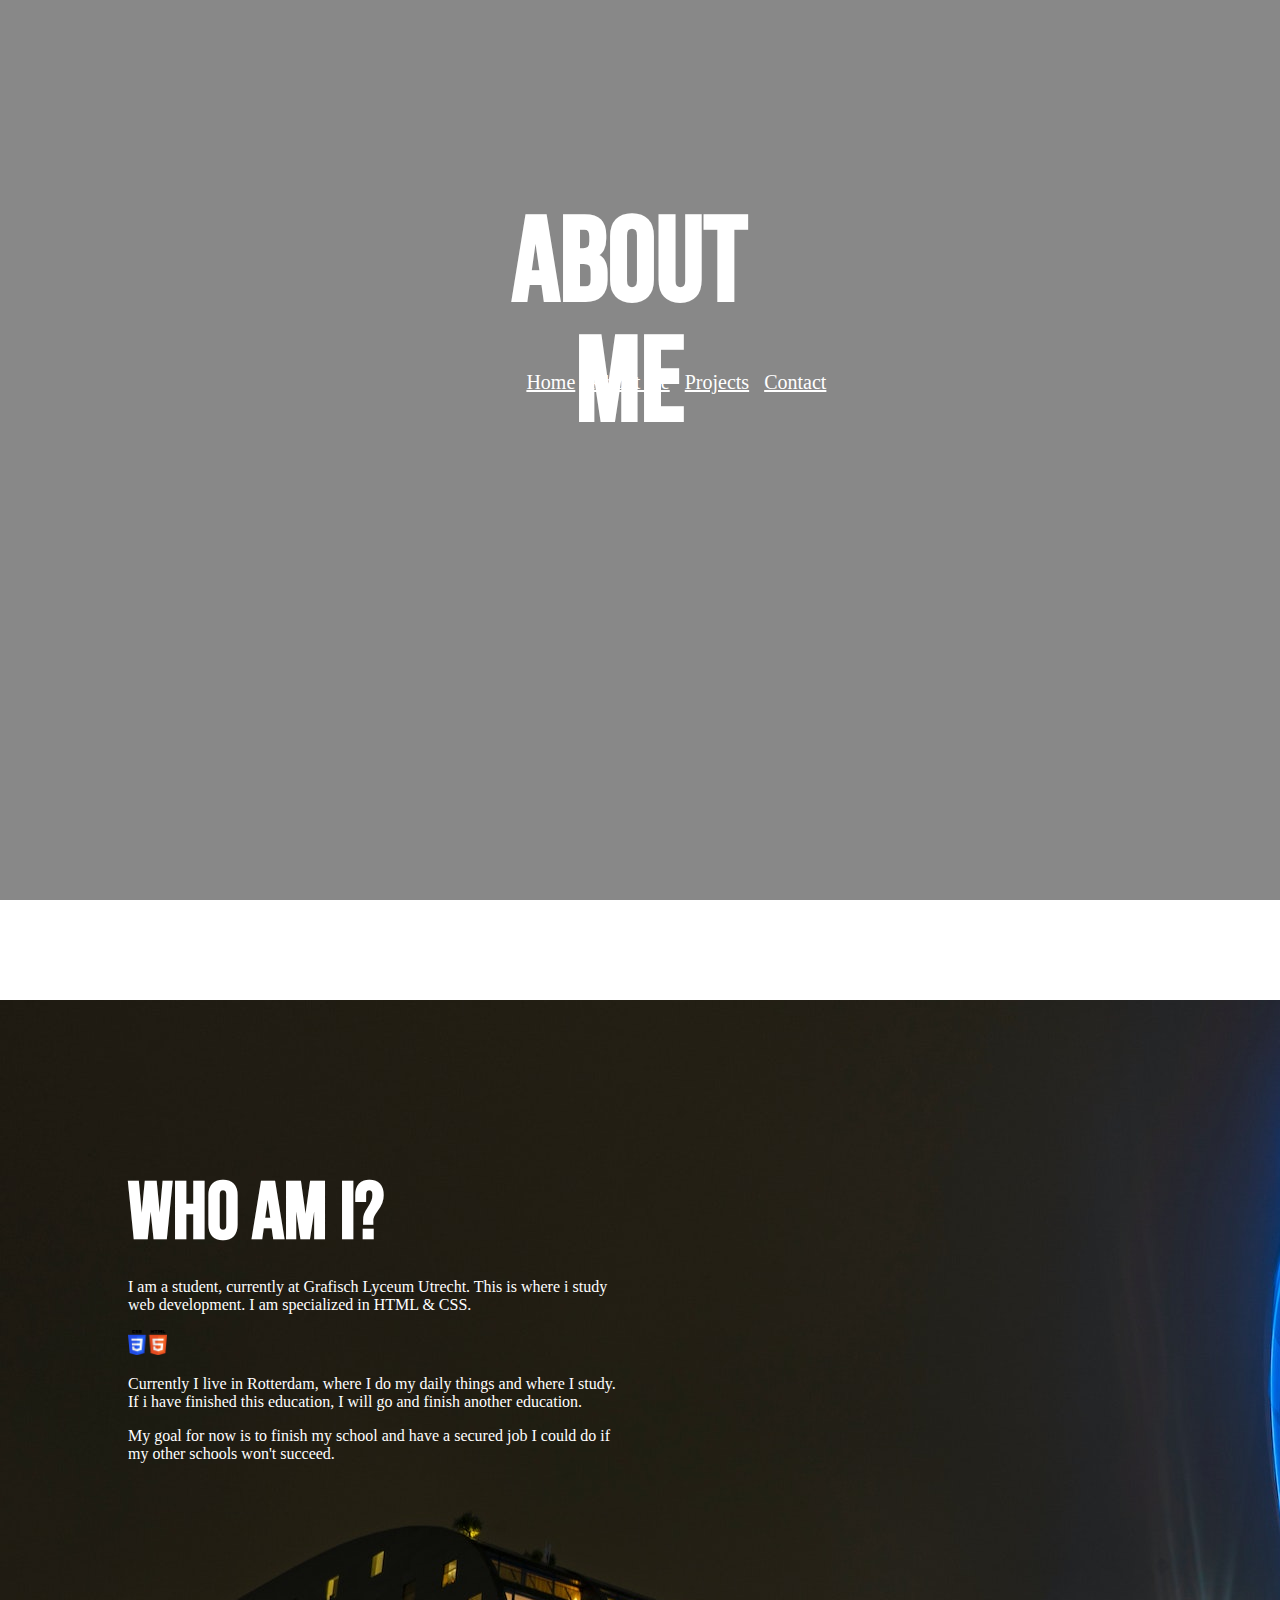
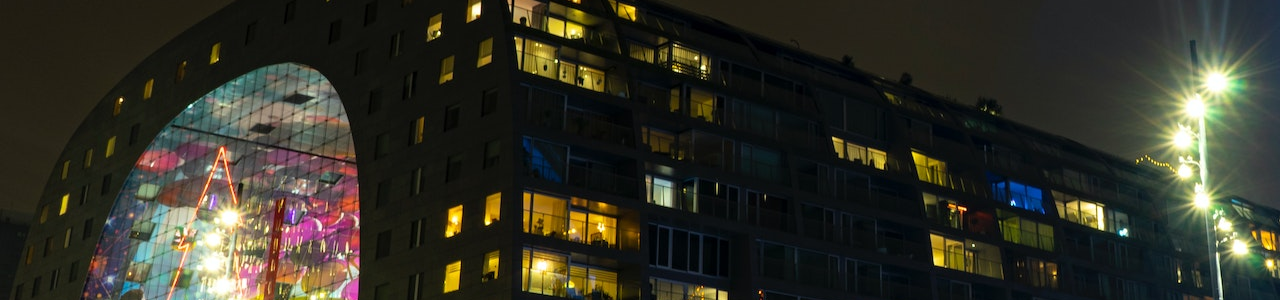
==== about-me.html @ 9583cea5 "First commit" ====
<!DOCTYPE html>
<html lang="en">
<head>
    <meta charset="UTF-8">
    <meta http-equiv="X-UA-Compatible" content="IE=edge">
    <meta name="viewport" content="width=device-width, initial-scale=1.0">
    <link rel="stylesheet" href="./assets/css/style.css">
    <link rel="preconnect" href="https://fonts.googleapis.com">
    <link rel="preconnect" href="https://fonts.gstatic.com" crossorigin>
    <link href="https://fonts.googleapis.com/css2?family=Bebas+Neue&display=swap" rel="stylesheet">
    <title>Quinten Nagel</title>
</head>
<body>
    <main>
        <div id="name-website">
            <h1>About</h1>
            <h1>Me</h1>
        </div>
        <nav>
            <ul>
                <li>
                    <a href="./index.html">Home</a>
                </li>
                <li>
                    <a href="./about-me.html">About me</a>
                </li>
                <li>
                    <a href="./index.html">Projects</a>
                </li>
                <li>
                    <a href="./index.html">Contact</a>
                </li>
            </ul>
        </nav>
        <video class="home-background" src="./assets/videos/about-me.mp4" muted loop autoplay></video>
        <div id="overlay-video-bg">
            <section id="section-1">
                <div id="asda">
                    <div id="info-me">
                        <h2>Who am i?</h2>
                        <p>I am a student, currently at Grafisch Lyceum Utrecht. This is where i study web development. I am specialized in HTML & CSS.</p>
                        <img id="html-css-logos" src="./assets/imgs/CSS3_and_HTML5_logos_and_wordmarks.svg.png">
                        <p>Currently I live in Rotterdam, where I do my daily things and where I study. If i have finished this education, I will go and finish another education.</p>
                        <p>My goal for now is to finish my school and have a secured job I could do if my other schools won't succeed.</p>
                    </div>
                </div>
            </section>
        </div>
    </main>
</body>
</html>
---- assets/css/style.css ----
body{
    margin: 0;
}
#overlay-video-bg{
    background: rgba(0, 0, 0, 0.467);
    top: 0;
    left: 0;
    width: 100%;
    height: 100%;
    position: absolute;
}
.home-background{
    position: absolute;
    width: 100%;
    height: 100%;
    object-fit: cover;
}
#name-website{
    position: absolute;
    z-index: 2;
    margin-left: 40%;
    margin-top: 15%;
}
h1{
    margin: 0;
    font-family: 'Bebas Neue', cursive;
    font-size: 120px;
    text-align: center;
    height: 120px;
    color: white;
}
h2{
    font-size: 80px;
    /* margin-left: 10%; */
    top: 15%;
    color: white;
    width: fit-content;
    text-align: center;
    font-family: 'Bebas Neue', cursive;
    margin-bottom: 0;
}
p{
    color: white;
}
nav{
    position: absolute;
    font-size: 20px;
    z-index: 10;
    margin-left: 38%;
    margin-top: 29%;
}
ul{
    display: flex;
    margin: 0;
}
li{
    list-style: none;
    margin-right: 15px;
    color: white;
}
a{
    color: white;
}
section{
    height: 100vh;
    position: relative;
}
#section-1{
    position: relative;
    top: 1000px;
    background: url("../imgs/pexels-kevin-demeyer-9957880.jpg");
    z-index: -1;
}
#asda{
    padding-top: 100px;
}
#info-me{
    margin-left: 10%;
    width: 500px;
}
#html-css-logos{
    width: auto;
    height: 25px;
}
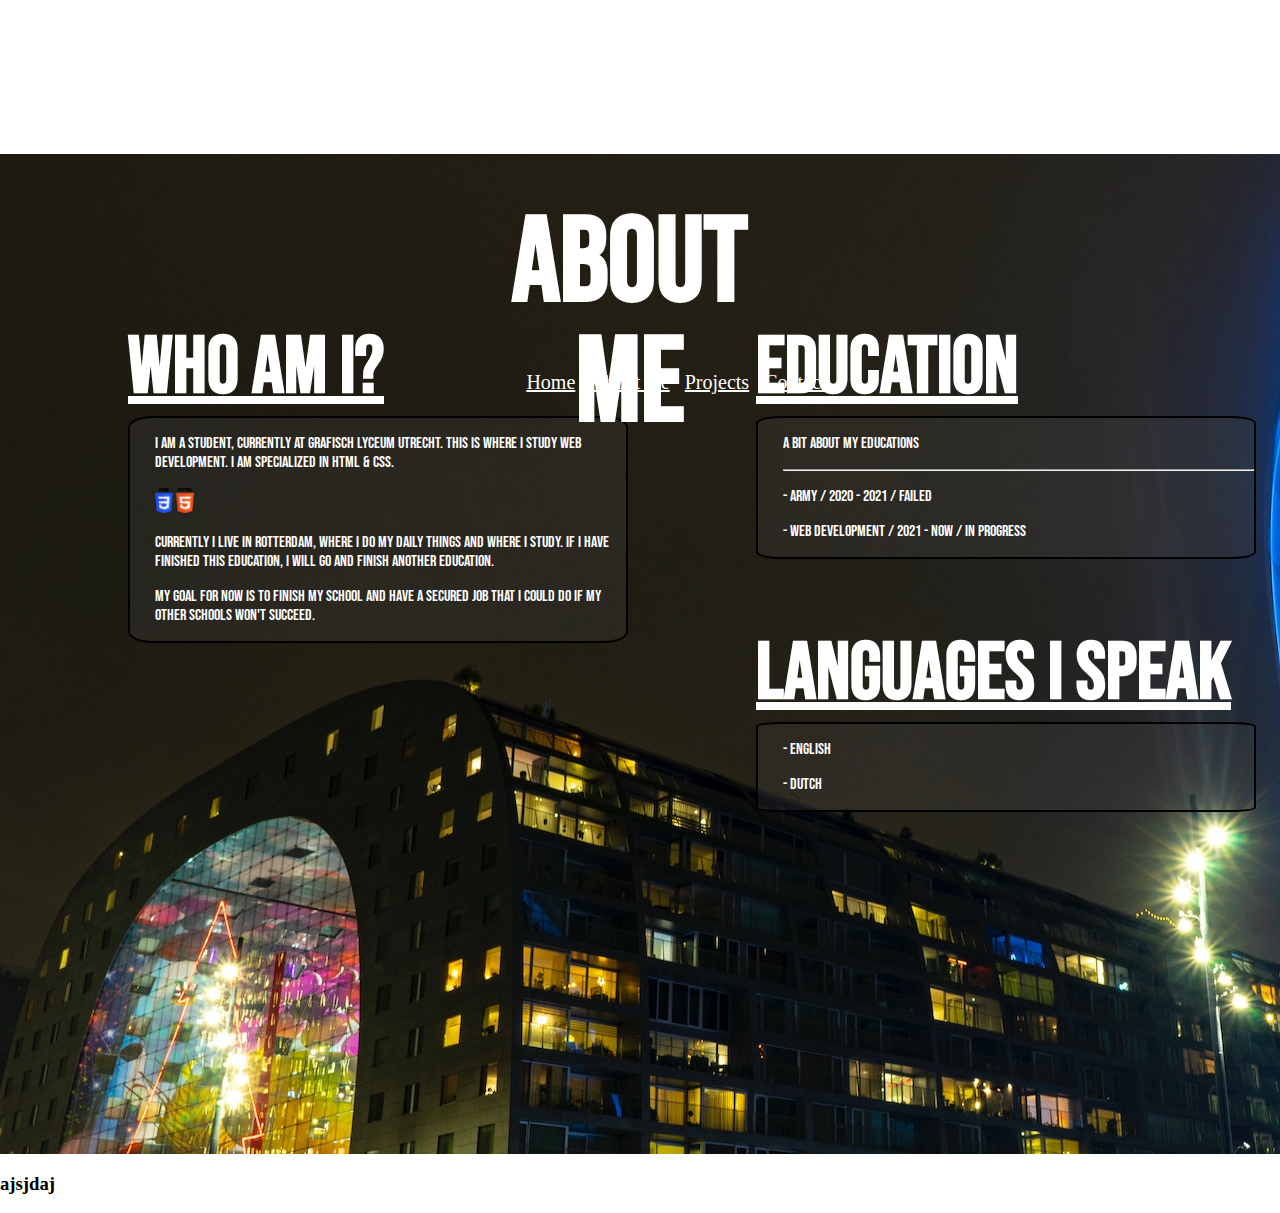
==== commit c00faa65: "Responsivness mee bezig" ====
--- a/about-me.html
+++ b/about-me.html
@@ -12,12 +12,13 @@
 </head>
 <body>
     <main>
+        <img class="hamburger_icon" src="./assets/imgs/Hamburger_icon.svg.png" onclick=hamburgerToon();>
         <div id="name-website">
             <h1>About</h1>
             <h1>Me</h1>
         </div>
         <nav>
-            <ul>
+            <ul class="desktop-links">
                 <li>
                     <a href="./index.html">Home</a>
                 </li>
@@ -31,21 +32,58 @@
                     <a href="./index.html">Contact</a>
                 </li>
             </ul>
+            <ul class="mobile-links">
+                <div id="myLinks" style="display: none;">
+                    <li>
+                        <a href="./index.html">Home</a>
+                    </li>
+                    <li>
+                        <a href="./about-me.html">About me</a>
+                    </li>
+                    <li>
+                        <a href="./index.html">Projects</a>
+                    </li>
+                    <li>
+                        <a href="./index.html">Contact</a>
+                    </li>
+                </div>
+            </ul>
         </nav>
         <video class="home-background" src="./assets/videos/about-me.mp4" muted loop autoplay></video>
-        <div id="overlay-video-bg">
             <section id="section-1">
-                <div id="asda">
+                <div id="infos">
                     <div id="info-me">
                         <h2>Who am i?</h2>
-                        <p>I am a student, currently at Grafisch Lyceum Utrecht. This is where i study web development. I am specialized in HTML & CSS.</p>
-                        <img id="html-css-logos" src="./assets/imgs/CSS3_and_HTML5_logos_and_wordmarks.svg.png">
-                        <p>Currently I live in Rotterdam, where I do my daily things and where I study. If i have finished this education, I will go and finish another education.</p>
-                        <p>My goal for now is to finish my school and have a secured job I could do if my other schools won't succeed.</p>
+                        <div class="p-background">
+                            <p>I am a student, currently at Grafisch Lyceum Utrecht. This is where I study web development. I am specialized in HTML & CSS.</p>
+                            <img id="html-css-logos" src="./assets/imgs/CSS3_and_HTML5_logos_and_wordmarks.svg.png">
+                            <p>Currently I live in Rotterdam, where I do my daily things and where I study. If i have finished this education, I will go and finish another education.</p>
+                            <p>My goal for now is to finish my school and have a secured job that I could do if my other schools won't succeed.</p>
+                        </div>
+                    </div>
+                    <div id="education">
+                        <h2>Education</h2>
+                        <div class="p-background">
+                            <p>A bit about my educations</p>
+                            <hr>
+                            <p>- Army / 2020 - 2021 / Failed</p>
+                            <p>- Web development / 2021 - Now / In progress</p>
+                        </div>
+                    <div id="languages">
+                        <h2>Languages I speak</h2>
+                        <div class="p-background">
+                            <p>- English</p>
+                            <p>- Dutch</p>
+                        </div>
+                    </div>
                     </div>
                 </div>
+            </section>
+            <section id="section-2">
+                <h3>ajsjdaj</h3>
             </section>
         </div>
     </main>
 </body>
+<script src="./assets/js/script.js"></script>
 </html>--- a/assets/css/style.css
+++ b/assets/css/style.css
@@ -1,19 +1,20 @@
 body{
     margin: 0;
+    max-width: 1920px;
+    overflow-x: hidden;
 }
-#overlay-video-bg{
-    background: rgba(0, 0, 0, 0.467);
-    top: 0;
-    left: 0;
-    width: 100%;
-    height: 100%;
-    position: absolute;
+.hamburger_icon{
+    display: none;
+}
+.mobile-links-nav{
+    display: none;
 }
 .home-background{
-    position: absolute;
+    position: relative;
     width: 100%;
     height: 100%;
     object-fit: cover;
+    filter: brightness(50%);
 }
 #name-website{
     position: absolute;
@@ -31,13 +32,16 @@
 }
 h2{
     font-size: 80px;
-    /* margin-left: 10%; */
     top: 15%;
     color: white;
     width: fit-content;
     text-align: center;
     font-family: 'Bebas Neue', cursive;
     margin-bottom: 0;
+    text-decoration: underline;
+}
+p{
+    font-family: 'Bebas Neue', cursive;
 }
 p{
     color: white;
@@ -45,7 +49,7 @@
 nav{
     position: absolute;
     font-size: 20px;
-    z-index: 10;
+    z-index: 3;
     margin-left: 38%;
     margin-top: 29%;
 }
@@ -61,18 +65,20 @@
 a{
     color: white;
 }
-section{
-    height: 100vh;
-    position: relative;
-}
 #section-1{
     position: relative;
-    top: 1000px;
     background: url("../imgs/pexels-kevin-demeyer-9957880.jpg");
-    z-index: -1;
+    height: 1000px;
 }
-#asda{
+.p-background{
+    padding-left: 5%;
+    border-radius: 5%;
+    border: 2px solid black;
+    background: rgba(69, 69, 69, 0.279);
+}
+#infos{
     padding-top: 100px;
+    display: flex;
 }
 #info-me{
     margin-left: 10%;
@@ -81,4 +87,95 @@
 #html-css-logos{
     width: auto;
     height: 25px;
+}
+#education{
+    margin-left: 10%;
+    width: 500px;
+}
+@media only screen and (min-width: 375px) 
+and (max-width: 812px) and (orientation: portrait) {
+    body{
+        max-width: 812px;
+        overflow-x: hidden;
+    }
+    .hamburger_icon{
+        z-index: 10;
+        position: absolute;
+        margin: 0;
+        width: auto;
+        height: 50px;
+        display: block;
+    }
+    .desktop-links{
+        display: none;
+    }
+    .mobile-links{
+        padding: 0;
+        height: 100%;
+    }
+    #myLinks{
+        display: none;
+        font-size: 50px;
+        padding-top: 100px;
+        background: rgba(0, 0, 0, 0.916);
+        width: 100%;
+    }
+    #myLinks li{
+        padding-top: 5%;
+        padding-left: 20%;
+        margin: 0;
+        border: 1px solid white;
+    }
+    a{
+        text-decoration: none;
+    }
+    nav{
+        right: 0;
+        margin-top: 0;
+        width: 100%;
+        height: 100%;
+    }
+    .home-background{
+        position: absolute;
+        width: 100%;
+        height: 100%;
+        object-fit: cover;
+    }
+    #name-website{
+        right: 0;
+        margin-left: 0px;
+        left: 0;
+        margin-top: 50%;
+    }
+    #section-1{
+        top: 870px;
+    }
+    h2{
+        width: 100%;
+        margin-top: 0;
+    }
+    p{
+        margin-left: 5%;
+        width: 80%;
+    }
+    #info-me{
+        width: 100%;
+        margin: auto;
+    }
+    #html-css-logos{
+        margin-left: 5%;
+    }
+    #infos{
+        width: 100%;
+        display: block;
+        background: rgba(0, 0, 0, 0.486);
+    }
+    #education{
+        margin: auto;
+        width: 100%;
+        margin-top: 100px;
+    }
+    #languages{
+        margin-top: 100px;
+    }
 }